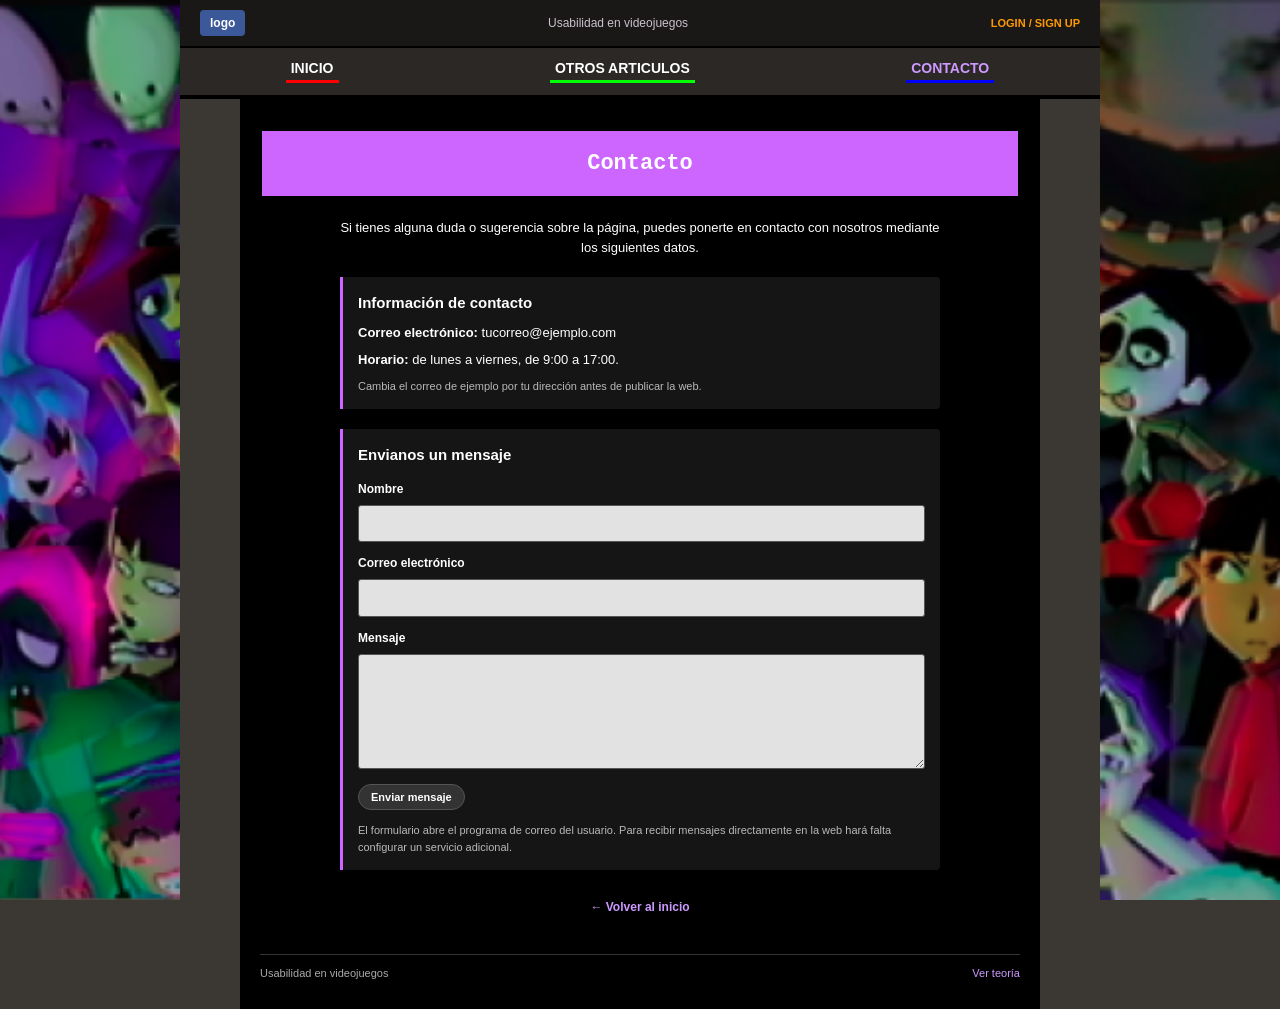
==== contacto.html @ 35c5f939 "nuevos cambios web" ====
<!DOCTYPE html>
<html lang="es">
<head>
    <meta charset="UTF-8">
    <meta name="viewport" content="width=device-width, initial-scale=1.0">
    <title>Contacto - Usabilidad en videojuegos</title>
    <link rel="stylesheet" href="style.css">
</head>
<body>
    <aside class="lateral-izquierda"><img src="img/pruebaIZQ.png" alt="Lateral izquierdo"></aside>
    <div class="contenedor-central">
        <header class="header">
            <div class="logo-container"><a href="index.html" class="logo-box">logo</a></div>
            <div class="cabecera-titulo">Usabilidad en videojuegos</div>
            <div class="log-container"><a href="contacto.html" class="login-btn">LOGIN / SIGN UP</a></div>
        </header>
        <nav class="nav-bar">
            <a href="index.html" class="inicio">INICIO</a>
            <a href="teoria.html" class="otros">OTROS ARTICULOS</a>
            <a href="contacto.html" class="contacto activo">CONTACTO</a>
        </nav>
        <main class="main">
            <div class="content">
                <div class="titulo"><h1>Contacto</h1></div>
                <section class="text-block">
                    <p>Si tienes alguna duda o sugerencia sobre la página, puedes ponerte en contacto con nosotros mediante los siguientes datos.</p>
                </section>
                <section class="texto seccion-temario contacto-bloque">
                    <h2>Información de contacto</h2>
                    <p><strong>Correo electrónico:</strong> tucorreo@ejemplo.com</p>
                    <p><strong>Horario:</strong> de lunes a viernes, de 9:00 a 17:00.</p>
                    <p class="aviso-contacto">Cambia el correo de ejemplo por tu dirección antes de publicar la web.</p>
                </section>
                <section class="texto seccion-temario contacto-bloque">
                    <h2>Envianos un mensaje</h2>
                    <form class="formulario-contacto" action="mailto:tucorreo@ejemplo.com" method="post" enctype="text/plain">
                        <label for="nombre">Nombre</label>
                        <input type="text" id="nombre" name="Nombre" required>
                        <label for="correo">Correo electrónico</label>
                        <input type="email" id="correo" name="Correo" required>
                        <label for="mensaje">Mensaje</label>
                        <textarea id="mensaje" name="Mensaje" rows="5" required></textarea>
                        <button type="submit" class="boton-temario">Enviar mensaje</button>
                    </form>
                    <p class="aviso-contacto">El formulario abre el programa de correo del usuario. Para recibir mensajes directamente en la web hará falta configurar un servicio adicional.</p>
                </section>
                <a class="enlace-teoria" href="index.html">← Volver al inicio</a>
            </div>
            <footer class="footer"><span>Usabilidad en videojuegos</span><a href="teoria.html">Ver teoría</a></footer>
        </main>
    </div>
    <aside class="lateral-derecha"><img src="img/pruebaDER.png" alt="Lateral derecho"></aside>
</body>
</html>
---- style.css ----
* {
    box-sizing: border-box;
    margin: 0;
    padding: 0;
    scroll-behavior: smooth;
}

body {
    background-color: #3b3733;
    font-family: sans-serif;
    color: #ffffff;
    display: flex;
    min-height: 100vh;
}


.lateral-izquierda,
.lateral-derecha {
    flex: 0 0 180px;
    width: 180px;
    height: 100vh;
    position: sticky;
    top: 0;
    overflow: hidden;
    background-color: #111;
}

.lateral-izquierda img,
.lateral-derecha img {
    display: block;
    width: 100%;
    height: 100%;
    object-fit: cover;
    object-position: center;
}


.contenedor-central {
    flex: 1;
    min-width: 0;
    display: flex;
    flex-direction: column;
}


.header {
    background-color: #1a1816;
    display: flex;
    align-items: center;
    justify-content: space-between;
    gap: 15px;
    padding: 10px 20px;
    border-bottom: 2px solid #000;
}

.logo-container {
    display: flex;
    align-items: center;
}

.logo-box {
    display: inline-block;
    background-color: #3b5998;
    color: white;
    padding: 6px 10px;
    font-weight: bold;
    border-radius: 4px;
    font-size: 12px;
    text-decoration: none;
}

.cabecera-titulo {
    font-size: 12px;
    color: #c9c1cc;
}

.busqueda-container {
    display: flex;
    align-items: center;
}

.busqueda-bar {
    width: min(300px, 28vw);
    height: 24px;
    background-color: #d1d1d1;
    border: none;
    border-radius: 12px;
    padding: 0 10px;
}

.log-container {
    display: flex;
    align-items: center;
}

.login-btn {
    color: #ff9900;
    font-size: 11px;
    font-weight: bold;
    text-decoration: none;
    white-space: nowrap;
}


.nav-bar {
    background-color: #2b2825;
    display: flex;
    justify-content: space-around;
    padding: 12px 0;
    border-bottom: 4px solid #000;
}

.nav-bar a {
    color: white;
    text-decoration: none;
    font-weight: bold;
    font-size: 14px;
    padding: 0 5px 4px;
}

.inicio { border-bottom: 3px solid #ff0000; }
.otros { border-bottom: 3px solid #00ff00; }
.contacto { border-bottom: 3px solid #0000ff; }
.nav-bar a.activo { color: #cc99ff; }


.main {
    max-width: 800px;
    margin: 0 auto;
    background-color: #000000;
    width: 100%;
    flex: 1;
    padding: 30px 20px;
}

.content {
    display: flex;
    flex-direction: column;
    align-items: center;
}

.titulo {
    background-color: #cc66ff;
    width: 100%;
    padding: 20px;
    text-align: center;
    margin-bottom: 20px;
    border: 2px solid #000;
}

.titulo h1 {
    color: white;
    font-family: monospace;
    font-size: 22px;
}

.text-block, .texto, .intro-teoria {
    font-size: 13px;
    line-height: 1.5;
    text-align: center;
    margin-bottom: 20px;
    max-width: 600px;
}

.intro-teoria {
    color: #ddd;
}


.navegacion-teoria {
    width: 100%;
    background-color: #1a1a1a;
    border: 2px solid #333;
    border-radius: 6px;
    padding: 15px;
    margin-bottom: 25px;
    text-align: center;
}

.navegacion-teoria h3 {
    color: #cc66ff;
    margin-bottom: 10px;
    font-size: 14px;
}

.contenedor-botones {
    display: flex;
    flex-wrap: wrap;
    gap: 8px;
    justify-content: center;
}

.boton-temario {
    display: inline-block;
    background-color: #333;
    color: white;
    text-decoration: none;
    padding: 6px 12px;
    font-size: 11px;
    font-weight: bold;
    border-radius: 15px;
    border: 1px solid #555;
    transition: background-color 0.2s;
    cursor: pointer;
}

.boton-temario:hover {
    background-color: #cc66ff;
    border-color: #cc66ff;
    color: #fff;
}

/* Imagen central */
.imagen {
    width: 100%;
    max-width: 400px;
    height: 200px;
    background-color: #d9d9d9;
    display: flex;
    align-items: center;
    justify-content: center;
    margin-bottom: 20px;
    overflow: hidden;
    border: 2px solid #000;
}

.imagen img {
    display: block;
    width: 100%;
    height: 100%;
    object-fit: cover;
}

.texto-final {
    max-width: 600px;
    text-align: center;
    font-size: 13px;
    line-height: 1.5;
    margin: 10px 0 25px;
}

.texto-final h2 {
    font-size: 17px;
    margin-bottom: 8px;
    color: #cc99ff;
}

.texto-final p {
    margin-bottom: 10px;
}

.enlace-teoria {
    display: inline-block;
    margin: 10px 0 20px;
    color: #cc99ff;
    font-size: 12px;
    font-weight: bold;
    text-decoration: none;
}

.seccion-temario {
    background-color: #151515;
    border-left: 3px solid #cc66ff;
    padding: 15px;
    width: 100%;
    max-width: 600px;
    text-align: left;
    margin-bottom: 20px;
    border-radius: 0 4px 4px 0;
    scroll-margin-top: 12px;
}

.seccion-temario h2 {
    color: #ffffff;
    font-size: 15px;
    margin-bottom: 8px;
}

.seccion-temario p + p {
    margin-top: 8px;
}

.seccion-temario em {
    color: #e0c3f2;
}

.contacto-bloque {
    width: 100%;
}

.aviso-contacto {
    margin-top: 12px;
    color: #b9b9b9;
    font-size: 11px;
}

.formulario-contacto {
    display: flex;
    flex-direction: column;
    gap: 7px;
    text-align: left;
}

.formulario-contacto label {
    margin-top: 5px;
    font-size: 12px;
    font-weight: bold;
}

.formulario-contacto input,
.formulario-contacto textarea {
    width: 100%;
    padding: 8px;
    border: 1px solid #555;
    border-radius: 3px;
    background: #e2e2e2;
    color: #111;
    font: inherit;
}

.formulario-contacto textarea {
    resize: vertical;
}

.formulario-contacto button {
    align-self: flex-start;
    margin-top: 8px;
    font-family: sans-serif;
}

.footer {
    max-width: 760px;
    margin: 20px auto 0;
    padding-top: 12px;
    border-top: 1px solid #333;
    display: flex;
    justify-content: space-between;
    font-size: 11px;
    color: #aaa;
}

.footer a {
    color: #cc99ff;
    text-decoration: none;
}
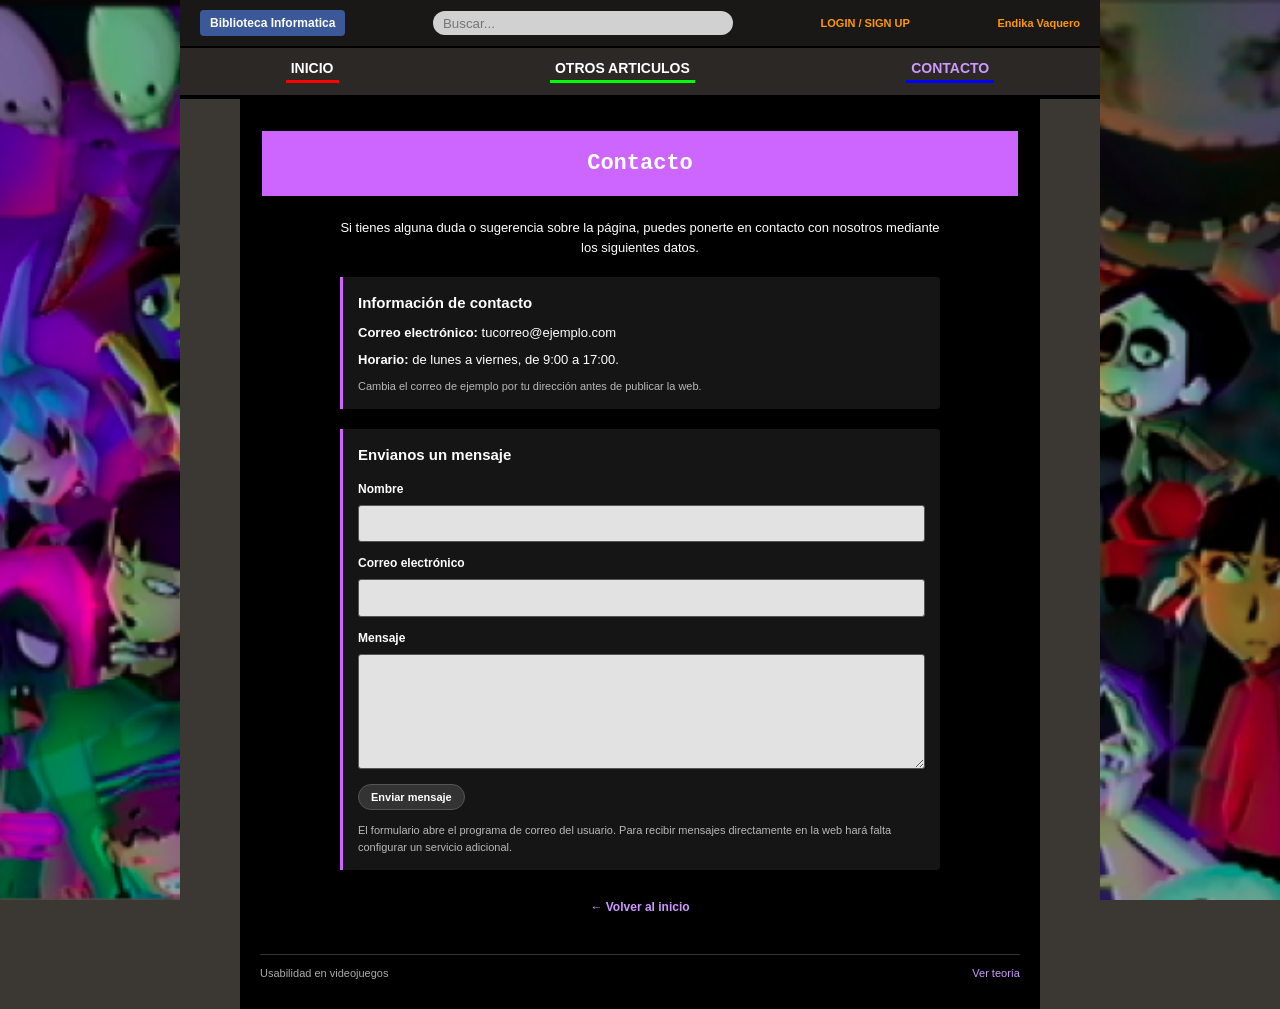
==== commit d0c0936a: "ultimos retoques" ====
--- a/contacto.html
+++ b/contacto.html
@@ -10,9 +10,18 @@
     <aside class="lateral-izquierda"><img src="img/pruebaIZQ.png" alt="Lateral izquierdo"></aside>
     <div class="contenedor-central">
         <header class="header">
-            <div class="logo-container"><a href="index.html" class="logo-box">logo</a></div>
-            <div class="cabecera-titulo">Usabilidad en videojuegos</div>
-            <div class="log-container"><a href="contacto.html" class="login-btn">LOGIN / SIGN UP</a></div>
+            <div class="logo-container">
+                <a href="index.html" class="logo-box">Biblioteca Informatica</a>
+            </div>
+            <div class="busqueda-container">
+                <input type="text" class="busqueda-bar" placeholder="Buscar...">
+            </div>
+            <div class="log-container">
+                <a href="contacto.html" class="login-btn">LOGIN / SIGN UP</a>
+            </div>
+            <div class="logo-container">
+                <a href="index.html" class="login-btn">Endika Vaquero</a>
+            </div>
         </header>
         <nav class="nav-bar">
             <a href="index.html" class="inicio">INICIO</a>
--- a/style.css
+++ b/style.css
@@ -210,7 +210,6 @@
     color: #fff;
 }
 
-/* Imagen central */
 .imagen {
     width: 100%;
     max-width: 400px;
